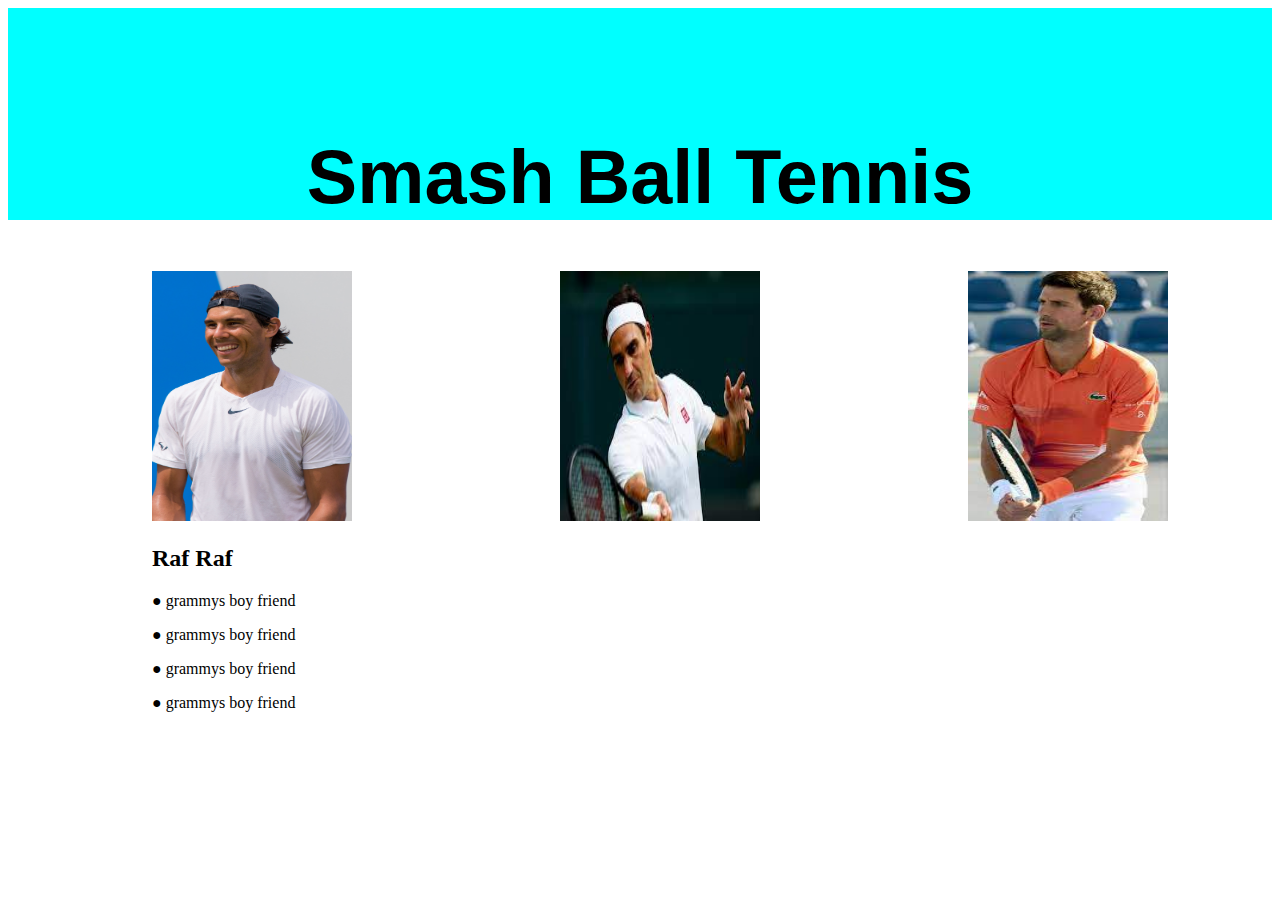
==== index.html @ 5eaf64c2 "added basic css" ====
<!DOCTYPE html>
<html lang="en">

<head>
    <meta charset="utf-8">
    <title>tennis</title>
    <link rel="stylesheet" href="./main.css">
</head>

<body>
    <header>
        <h1>Smash Ball Tennis</h1>
    </header>

    <div>
        <ul>
            <li>
                <img class="rafaImg" src="./img/Rafa.JPEG" />
                <h2> Raf Raf</h2>
                <p>● grammys boy friend</p>
                <p>● grammys boy friend</p>
                <p>● grammys boy friend</p>
                <p>● grammys boy friend</p>
            </li>
            <li>
                <img class="rafaImg" src="./img/fed.JPEG" />
            </li>
            <li>
                <img class="rafaImg" src="./img/djok.JPEG" />

            </li>
        </ul>
    </div>


</body>

</html>
---- main.css ----
h1 {
    display: flex;
    justify-content: center;
    font-size: 2cm;
    font-family: 'Gill Sans', 'Gill Sans MT', Calibri, 'Trebuchet MS', sans-serif;
}

header {
    background-color: aqua;
    padding-top: 2cm;
}

.rafaImg {
    height: 250px;
    width: 200px;
}

li {
    list-style-type: none;
}

ul {
    display: flex;
    flex-direction: row;
    justify-content: space-around;
}
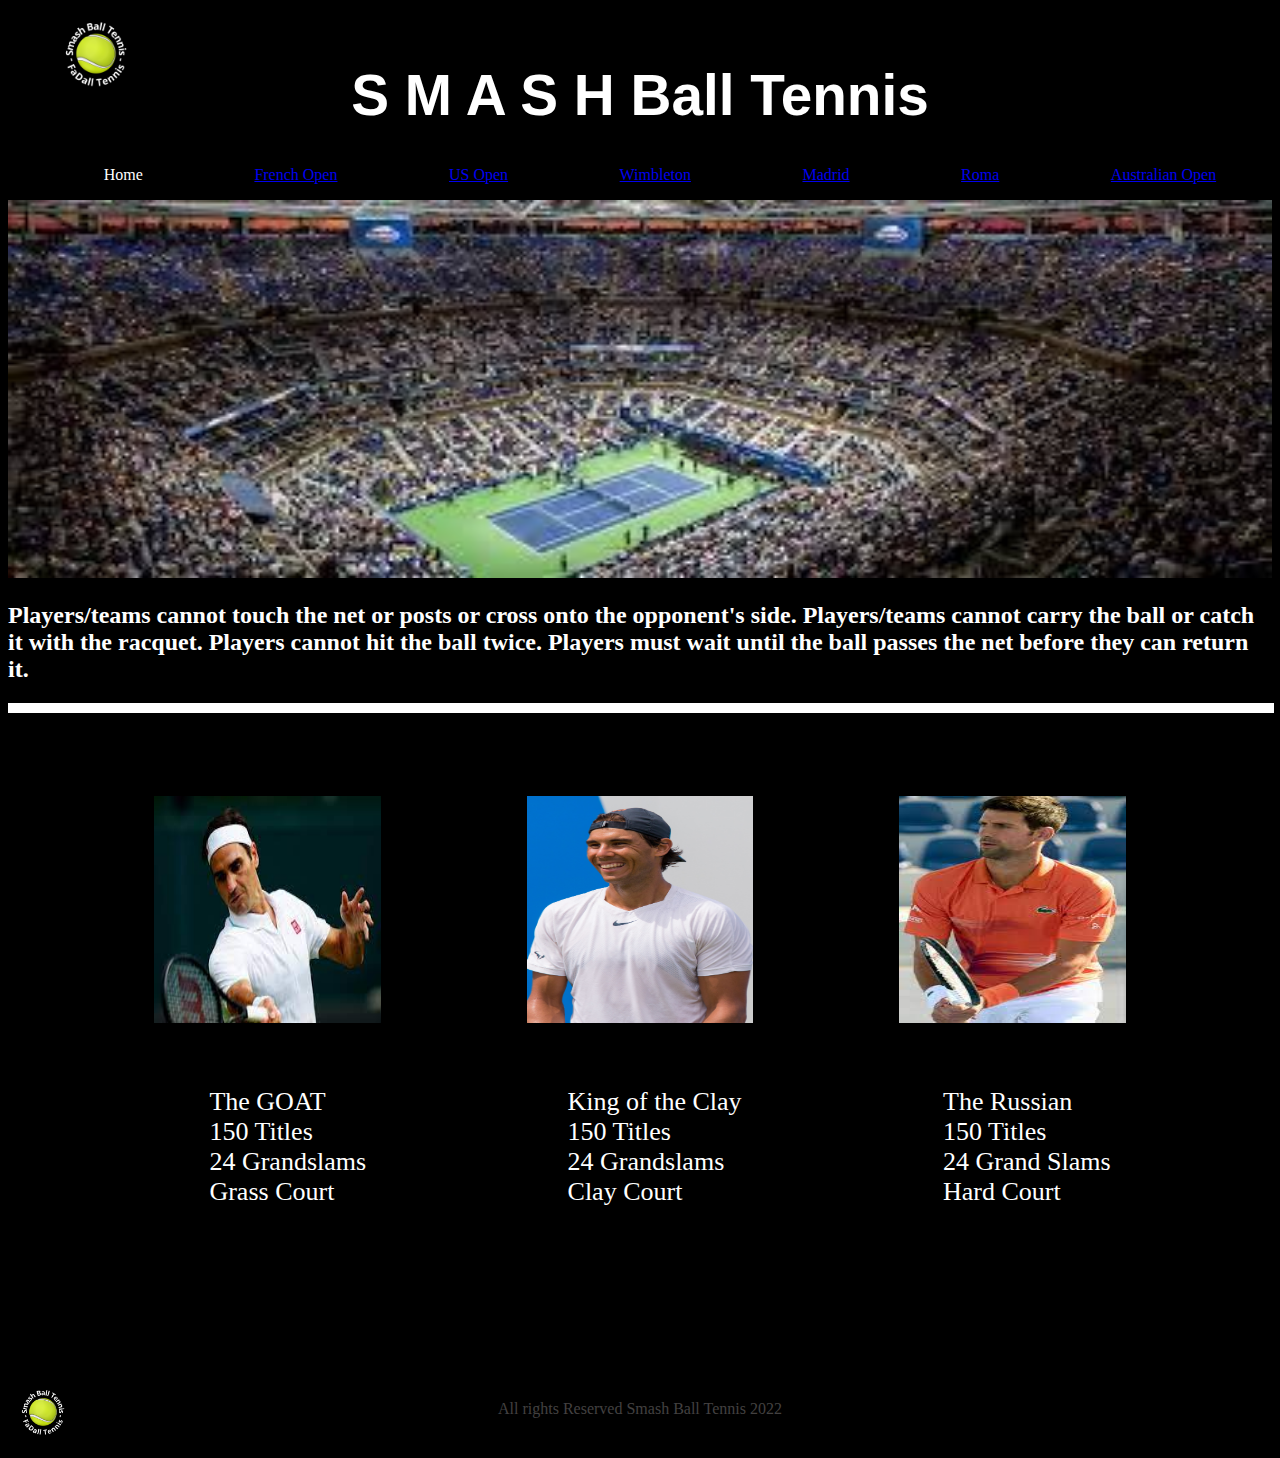
==== commit 2236e247: "completed home page" ====
--- a/index.html
+++ b/index.html
@@ -2,36 +2,77 @@
 <html lang="en">
 
 <head>
-    <meta charset="utf-8">
     <title>tennis</title>
     <link rel="stylesheet" href="./main.css">
 </head>
 
 <body>
-    <header>
-        <h1>Smash Ball Tennis</h1>
+    <header class="header">
+        <img class="logo" src="./img/SmashBallLogo.PNG">
+        <h1>S M A S H Ball Tennis</h1>
     </header>
 
-    <div>
+    <section>
+        <div class="nav">
+            <nav class="nav-bar">
+                <ul class="navlist">
+                    <li class="active">Home</li>
+                    <li><a href="FrenchOpen.html">French Open</a></li>
+                    <li><a href="USOpen.html">US Open</a></li>
+                    <li><a href="Wimbleton.html">Wimbleton</a></li>
+                    <li><a href="Madrid.html">Madrid</a></li>
+                    <li><a href="Roma.html">Roma</a></li>
+                    <li><a href="AustralianOpen.html">Australian Open</a></li>
+                </ul>
+            </nav> <!-- closes nav-bar -->
+        </div> <!-- closes nav -->
+    </section>
+
+    <section class="section1">
+        <img class="tennisMain" src="/img/main.JPEG" />
+    </section>
+
+    <section class="section2">
+        <h2>Players/teams cannot touch the net or posts or cross onto the opponent's side. Players/teams cannot carry
+            the
+            ball or catch it with the racquet. Players cannot hit the ball twice. Players must wait until the ball
+            passes the net before they can return it.</h2>
+
+    </section>
+
+    <hr width="100%" color="white" size="10px" />
+
+    <section class="section3">
+        <img class="fed" src="/img/fed.JPEG" />
+        <img class="rafa" src="/img/Rafa.JPEG " />
+        <img class="djok" src="/img/djok.JPEG " />
+    </section>
+
+    <section class="section4">
         <ul>
-            <li>
-                <img class="rafaImg" src="./img/Rafa.JPEG" />
-                <h2> Raf Raf</h2>
-                <p>● grammys boy friend</p>
-                <p>● grammys boy friend</p>
-                <p>● grammys boy friend</p>
-                <p>● grammys boy friend</p>
-            </li>
-            <li>
-                <img class="rafaImg" src="./img/fed.JPEG" />
-            </li>
-            <li>
-                <img class="rafaImg" src="./img/djok.JPEG" />
+            <li>The GOAT</li>
+            <li>150 Titles</li>
+            <li>24 Grandslams</li>
+            <li>Grass Court</li>
+        </ul>
+        <ul>
+            <li>King of the Clay</li>
+            <li>150 Titles</li>
+            <li>24 Grandslams</li>
+            <li>Clay Court</li>
+        </ul>
+        <ul>
+            <li>The Russian</li>
+            <li>150 Titles</li>
+            <li>24 Grand Slams</li>
+            <li>Hard Court</li>
+        </ul>
+    </section>
 
-            </li>
-        </ul>
-    </div>
-
+    <footer>
+        <p class="footer">All rights Reserved Smash Ball Tennis 2022</p>
+        <img class="logofooter" src="./img/SmashBallLogo.PNG">
+    </footer>
 
 </body>
 
--- a/main.css
+++ b/main.css
@@ -1,26 +1,91 @@
 h1 {
     display: flex;
     justify-content: center;
-    font-size: 2cm;
+    font-size: 1.5cm;
     font-family: 'Gill Sans', 'Gill Sans MT', Calibri, 'Trebuchet MS', sans-serif;
+    margin-top: -1.3cm;
+}
+
+.logo {
+    height: 100px;
+    width: 100px;
+    margin-left: 1cm;
 }
 
 header {
-    background-color: aqua;
-    padding-top: 2cm;
+    background-color: black;
+    color: white;
+
 }
 
-.rafaImg {
-    height: 250px;
-    width: 200px;
+.section2 {
+    color: white
 }
 
 li {
     list-style-type: none;
 }
 
-ul {
+.navlist {
     display: flex;
     flex-direction: row;
     justify-content: space-around;
+    color: white;
+}
+
+.tennisMain {
+    width: 100%;
+    height: 10cm;
+    color: white;
+}
+
+.section3 {
+    display: flex;
+    flex-direction: row;
+    height: 4cm;
+    justify-content: space-evenly;
+    padding-top: 2cm;
+    padding-bottom: 3cm;
+}
+
+.fed {
+    width: 6cm;
+    height: 6cm;
+}
+
+.rafa {
+    width: 6cm;
+    height: 6cm;
+}
+
+.djok {
+    width: 6cm;
+    height: 6cm;
+}
+
+.section4 {
+    display: flex;
+    flex-direction: row;
+    justify-content: space-evenly;
+    font-size: 26px;
+    color: white;
+    padding-bottom: 4cm;
+}
+
+body {
+    background-color: black;
+}
+
+.logofooter {
+    display: flex;
+    height: 70px;
+    width: 70px;
+    justify-content: left;
+}
+
+.footer {
+    color: rgb(67, 64, 64);
+    display: flex;
+    justify-content: center;
+    margin-bottom: -1cm;
 }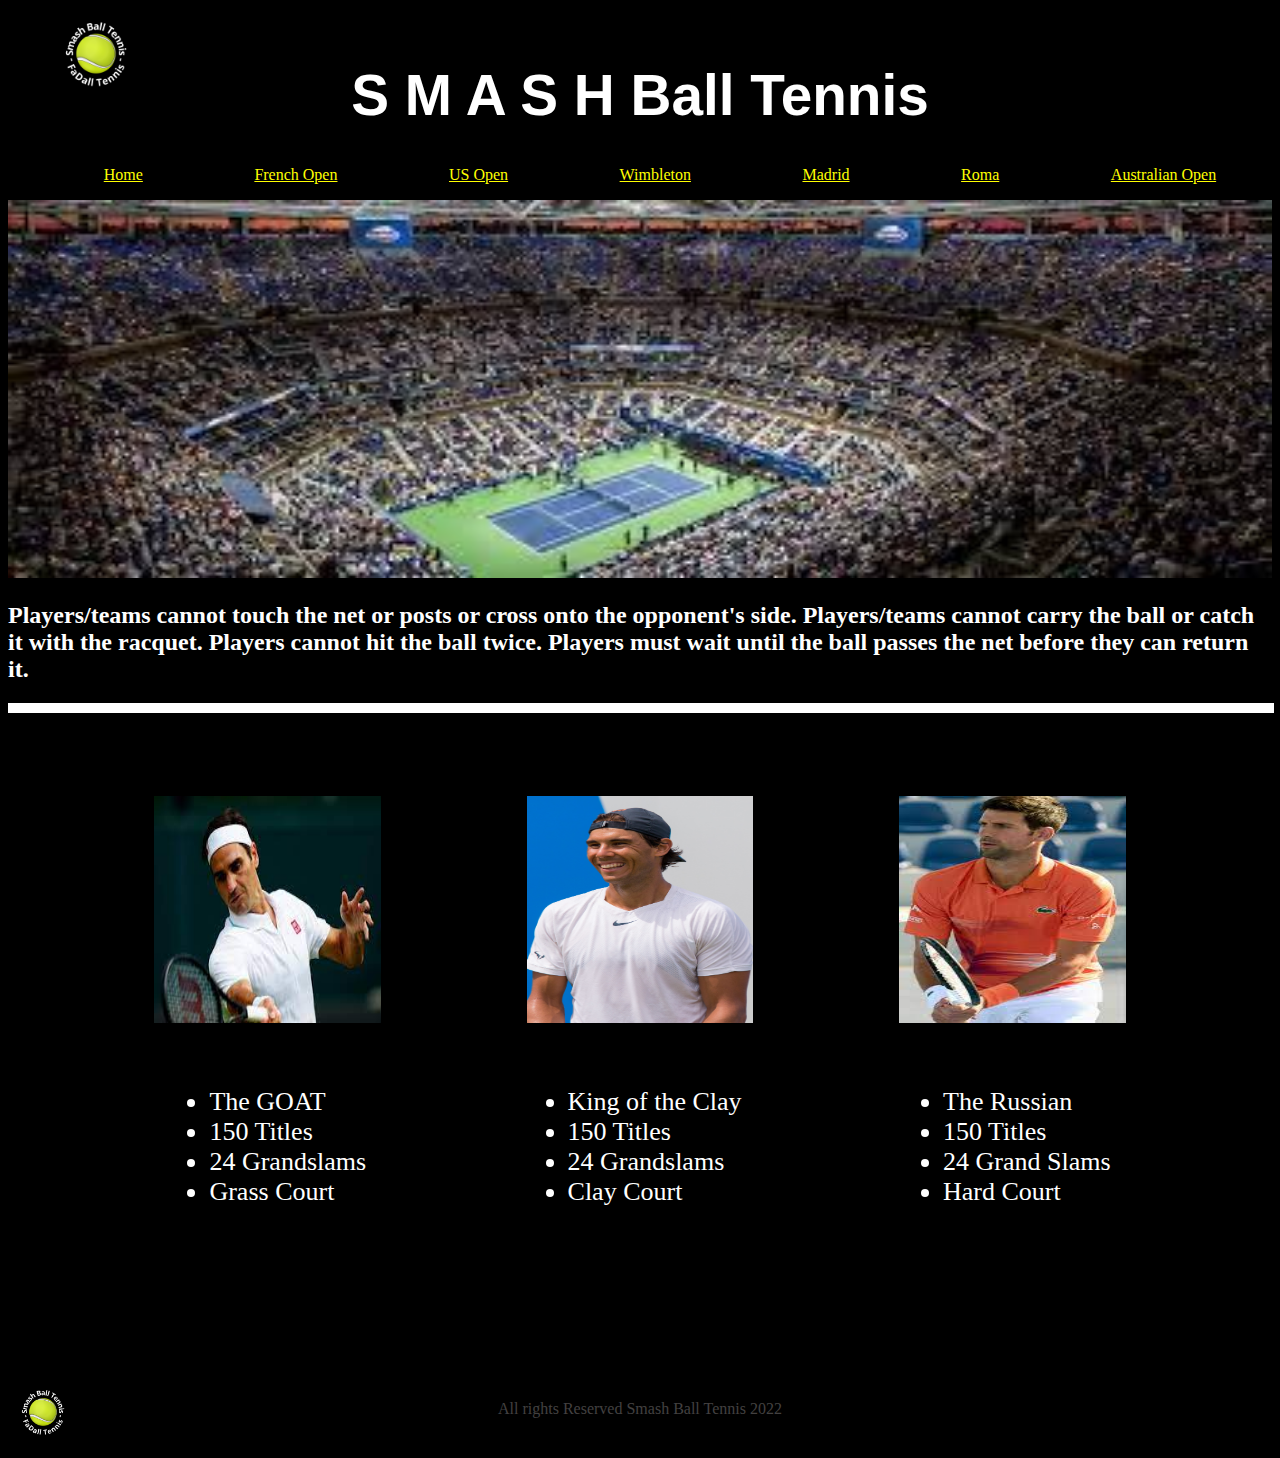
==== commit a48d066b: "created files for all nav links as well as additional styling" ====
--- a/index.html
+++ b/index.html
@@ -16,7 +16,7 @@
         <div class="nav">
             <nav class="nav-bar">
                 <ul class="navlist">
-                    <li class="active">Home</li>
+                    <li><a href="active">Home</a></li>
                     <li><a href="FrenchOpen.html">French Open</a></li>
                     <li><a href="USOpen.html">US Open</a></li>
                     <li><a href="Wimbleton.html">Wimbleton</a></li>
--- a/main.css
+++ b/main.css
@@ -22,15 +22,11 @@
     color: white
 }
 
-li {
-    list-style-type: none;
-}
-
 .navlist {
     display: flex;
     flex-direction: row;
     justify-content: space-around;
-    color: white;
+    list-style-type: none;
 }
 
 .tennisMain {
@@ -74,6 +70,7 @@
 
 body {
     background-color: black;
+    color: white;
 }
 
 .logofooter {
@@ -88,4 +85,62 @@
     display: flex;
     justify-content: center;
     margin-bottom: -1cm;
+}
+
+.frenchsection1 {
+    display: flex;
+    flex-direction: row;
+}
+
+.frenchimg1 {
+    display: flex;
+    height: 500px;
+    width: 600px;
+    margin-left: 3cm;
+    margin-top: 1cm;
+    border: 1em;
+    border-color: white;
+    border-style: solid;
+}
+
+.frenchhistory {
+    display: flex;
+    justify-content: center;
+}
+
+.lifrenchhistory {
+    display: flex;
+    flex-wrap: wrap;
+    font-size: 2em;
+}
+
+.frenchsection1 {
+    margin-top: 2cm;
+}
+
+.frenchfun {
+    display: flex;
+    font-size: 40px;
+}
+
+.ulfrench {
+    display: flex;
+    font-size: 2em;
+}
+
+.footersection {
+    display: flex;
+    margin-top: 2cm;
+}
+
+.nav a:link {
+    color: yellow
+}
+
+.nav a:active {
+    color: yellow
+}
+
+.nav a {
+    color: white;
 }